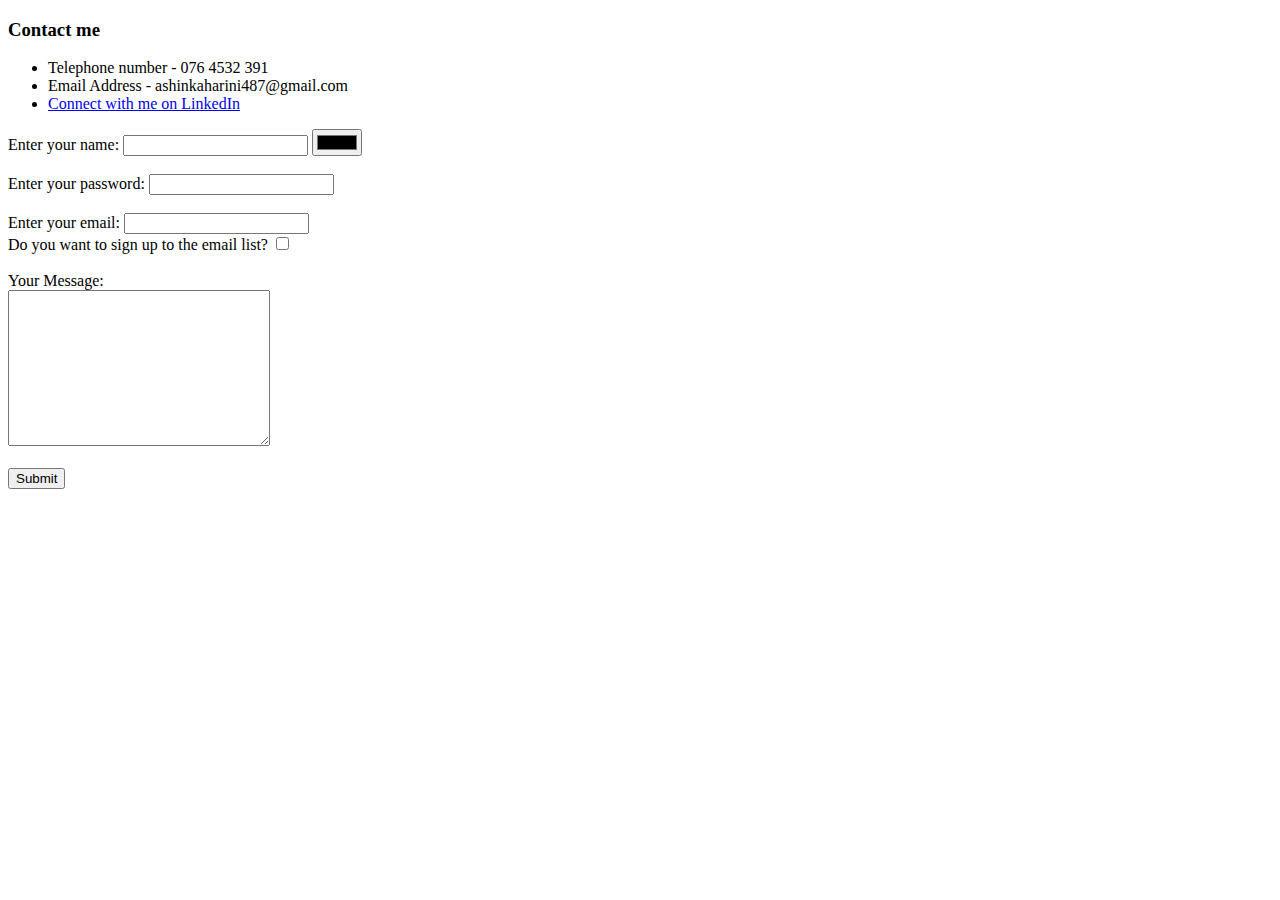
==== contact.html @ d49984aa "Add initial CV website files" ====
<!DOCTYPE html>
<html lang="en" dir="ltr">
  <head>
    <meta charset="utf-8">
    <title>Contact Info</title>
  </head>
  <body>
    <h3>Contact me</h3>
    <ul>
      <li>Telephone number - 076 4532 391</li>
      <li>Email Address - ashinkaharini487@gmail.com</li>
      <li><a href="https://lk.linkedin.com">Connect with me on LinkedIn</a></li>
    </ul>

    <!--CREATING A CONTACT FORM-->

    <form class="" action="mailto:ashinkaharini487@gmail.com" method="post" enctype="text/plain"><!--Mailing the user inputs to my email address-->
      <label>Enter your name: </label>
      <input type="text" name="yourName" value="">
      <input type="color" name="" value=""><br /><br /> <!--To create a color-picker-->
      <label>Enter your password: </label>
      <input type="password" name="yourPassword" value=""><br /><br /><!--To create a password input-->
      <label>Enter your email: </label>
      <input type="email" name="yourEmail" value=""><br /><!--To create a email input-->
      <label>Do you want to sign up to the email list?</label>
      <input type="checkbox" name="" value=""><br /><br /><!--To create a small checkbox-->
      <label>Your Message: </label><br />
      <textarea name="yourMessage" rows="10" cols="30"></textarea><br /><br /><!--To create a text area-->
      <input type="submit" name="" > <!--To create a Submit button-->

    </form>

  </body>
</html>
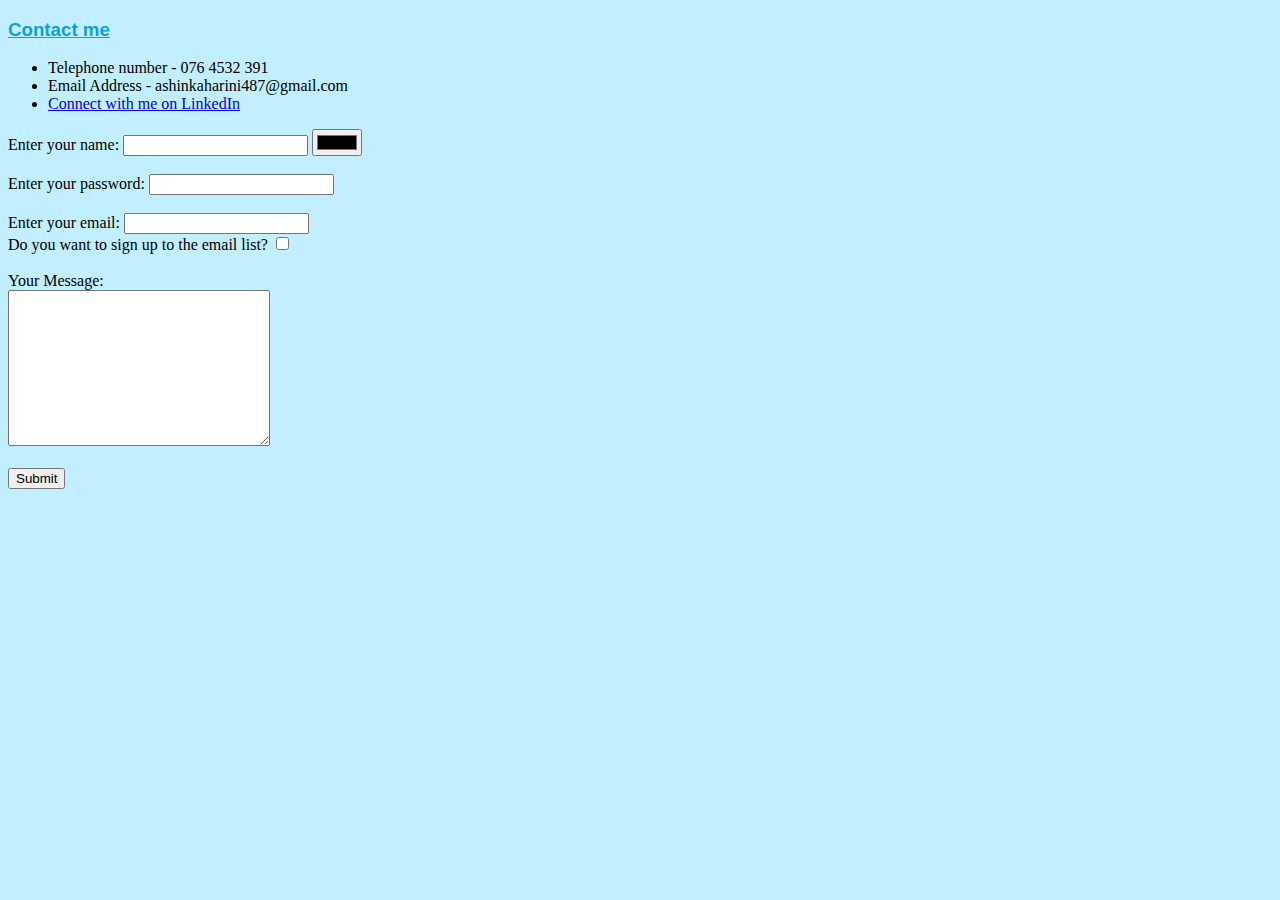
==== commit eee2ead3: "Update contact.html" ====
--- a/contact.html
+++ b/contact.html
@@ -3,6 +3,7 @@
   <head>
     <meta charset="utf-8">
     <title>Contact Info</title>
+    <link rel="stylesheet" href="styles.css" /> <!--link to External CSS Stylesheet(styles.css)-->
   </head>
   <body>
     <h3>Contact me</h3>
--- a/styles.css
+++ b/styles.css
@@ -0,0 +1,22 @@
+body {
+  background-color:#C1EFFF;
+}
+
+h1 {
+  color: #1F4690;
+  font-family: Helvetica, sans-serif;
+}
+
+h3 {
+  color: #0AA1DD;
+  text-decoration: underline;
+  font-family: Arial, Helvetica, sans-serif;
+}
+
+hr{
+  border-style: none;
+  border-top-style: dotted;
+  border-color: #319DA0;
+  border-width: 8px;
+  width:8%;
+}
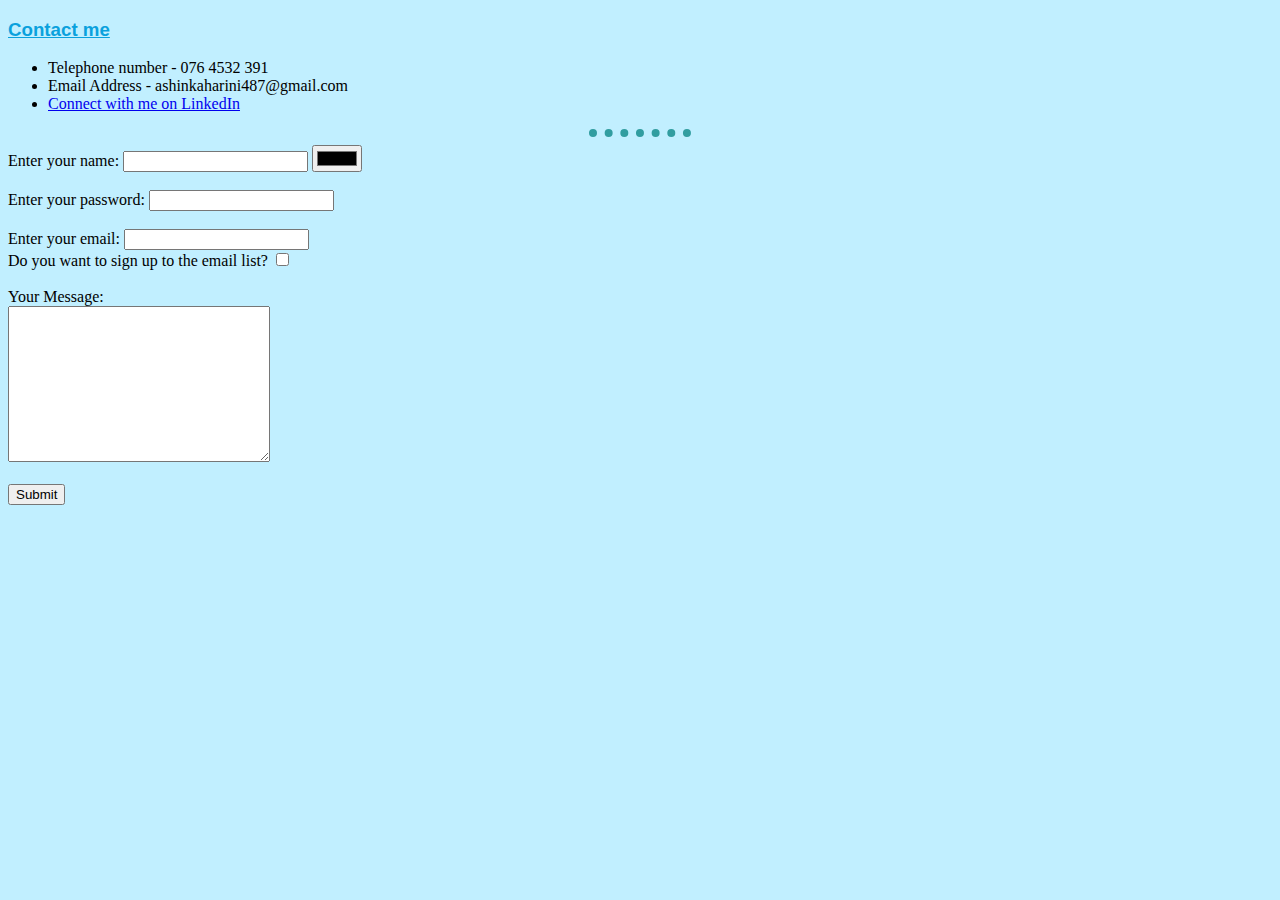
==== commit b09915e0: "Update contact.html" ====
--- a/contact.html
+++ b/contact.html
@@ -3,7 +3,7 @@
   <head>
     <meta charset="utf-8">
     <title>Contact Info</title>
-    <link rel="stylesheet" href="styles.css" /> <!--link to External CSS Stylesheet(styles.css)-->
+    <link rel="stylesheet" href="css/styles.css" /> <!--link to External CSS Stylesheet(styles.css)-->
   </head>
   <body>
     <h3>Contact me</h3>
@@ -12,7 +12,7 @@
       <li>Email Address - ashinkaharini487@gmail.com</li>
       <li><a href="https://lk.linkedin.com">Connect with me on LinkedIn</a></li>
     </ul>
-
+    <hr/>
     <!--CREATING A CONTACT FORM-->
 
     <form class="" action="mailto:ashinkaharini487@gmail.com" method="post" enctype="text/plain"><!--Mailing the user inputs to my email address-->
--- a/css/styles.css
+++ b/css/styles.css
@@ -0,0 +1,22 @@
+body {
+  background-color:#C1EFFF;
+}
+
+h1 {
+  color: #1F4690;
+  font-family: Helvetica, sans-serif;
+}
+
+h3 {
+  color: #0AA1DD;
+  text-decoration: underline;
+  font-family: Arial, Helvetica, sans-serif;
+}
+
+hr{
+  border-style: none;
+  border-top-style: dotted;
+  border-color: #319DA0;
+  border-width: 8px;
+  width:8%;
+}
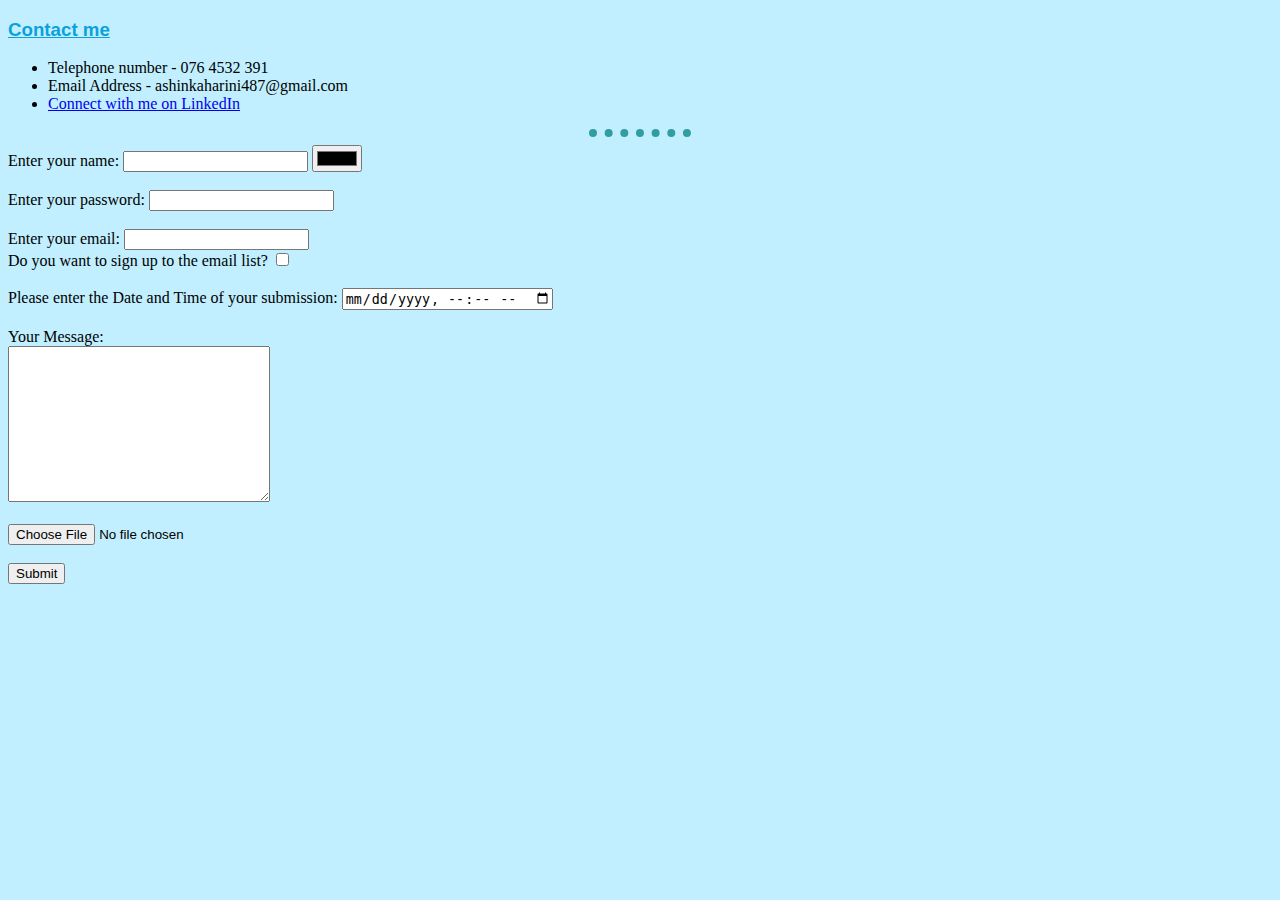
==== commit 6952ba70: "Add files via upload" ====
--- a/contact.html
+++ b/contact.html
@@ -12,12 +12,13 @@
       <li>Email Address - ashinkaharini487@gmail.com</li>
       <li><a href="https://lk.linkedin.com">Connect with me on LinkedIn</a></li>
     </ul>
-    <hr/>
+    <hr />
+
     <!--CREATING A CONTACT FORM-->
 
     <form class="" action="mailto:ashinkaharini487@gmail.com" method="post" enctype="text/plain"><!--Mailing the user inputs to my email address-->
       <label>Enter your name: </label>
-      <input type="text" name="yourName" value="">
+      <input type="text" name="yourName" value=""><!--input tag is self closing-->
       <input type="color" name="" value=""><br /><br /> <!--To create a color-picker-->
       <label>Enter your password: </label>
       <input type="password" name="yourPassword" value=""><br /><br /><!--To create a password input-->
@@ -25,8 +26,11 @@
       <input type="email" name="yourEmail" value=""><br /><!--To create a email input-->
       <label>Do you want to sign up to the email list?</label>
       <input type="checkbox" name="" value=""><br /><br /><!--To create a small checkbox-->
+      <label>Please enter the Date and Time of your submission:</label>
+      <input type="datetime-local" name="theDateandTime" value=""><br/><br/><!--To set the date and time-->
       <label>Your Message: </label><br />
       <textarea name="yourMessage" rows="10" cols="30"></textarea><br /><br /><!--To create a text area-->
+      <input type = "file" name ="uploadedFile" value=""><!--To upload a file--><br /><br />
       <input type="submit" name="" > <!--To create a Submit button-->
 
     </form>
